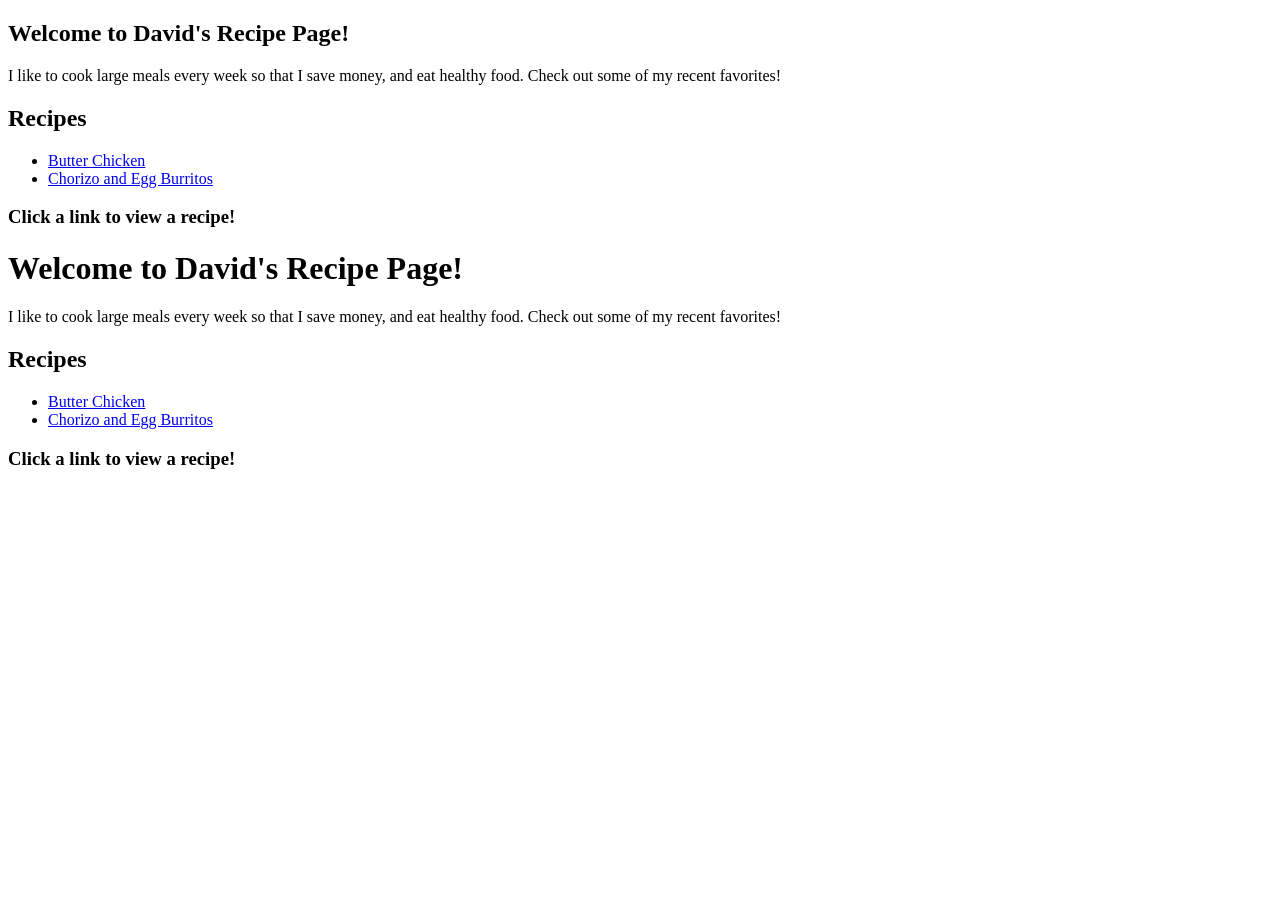
==== index.html @ e8a4b61a "Add files via upload Inital commit" ====
<!DOCTYPE html>
<html lang="en">

<head>
  <meta charset="UTF-8">
  <title>David's Recipe Page</title>
</head>

<body>
  <section>
    <h1>Welcome to David's Recipe Page!</h1>

    <p>I like to cook large meals every week so that I save money, and eat healthy food. Check out some of my recent
      favorites!</p>
  </section>

  <section>
    <h2>Recipes</h2>
    <ul>
      <li><a href="butter-chicken.html">Butter Chicken</a></li>
      <li><a href="breakfast-burrito.html">Chorizo and Egg Burritos</a></li>
    </ul>

    <h3>Click a link to view a recipe!</h3>
  </section>
</body>

</html>
<!DOCTYPE html>
<html lang="en">

<head>
  <meta charset="UTF-8" />
  <title>David's Recipe Page</title>
  <h1>Welcome to David's Recipe Page!</h1>
</head>

<body>
  <section>
    <p>I like to cook large meals every week so that I save money, and eat healthy food. Check out some of my recent
      favorites!</p>
  </section>

  <section>
    <h2>Recipes</h2>
    <ul>
      <li><a href="butter-chicken.html">Butter Chicken</a></li>
      <li><a href="breakfast-burrito.html">Chorizo and Egg Burritos</a></li>
    </ul>

    <h3>Click a link to view a recipe!</h3>
  </section>
</body>

</html>
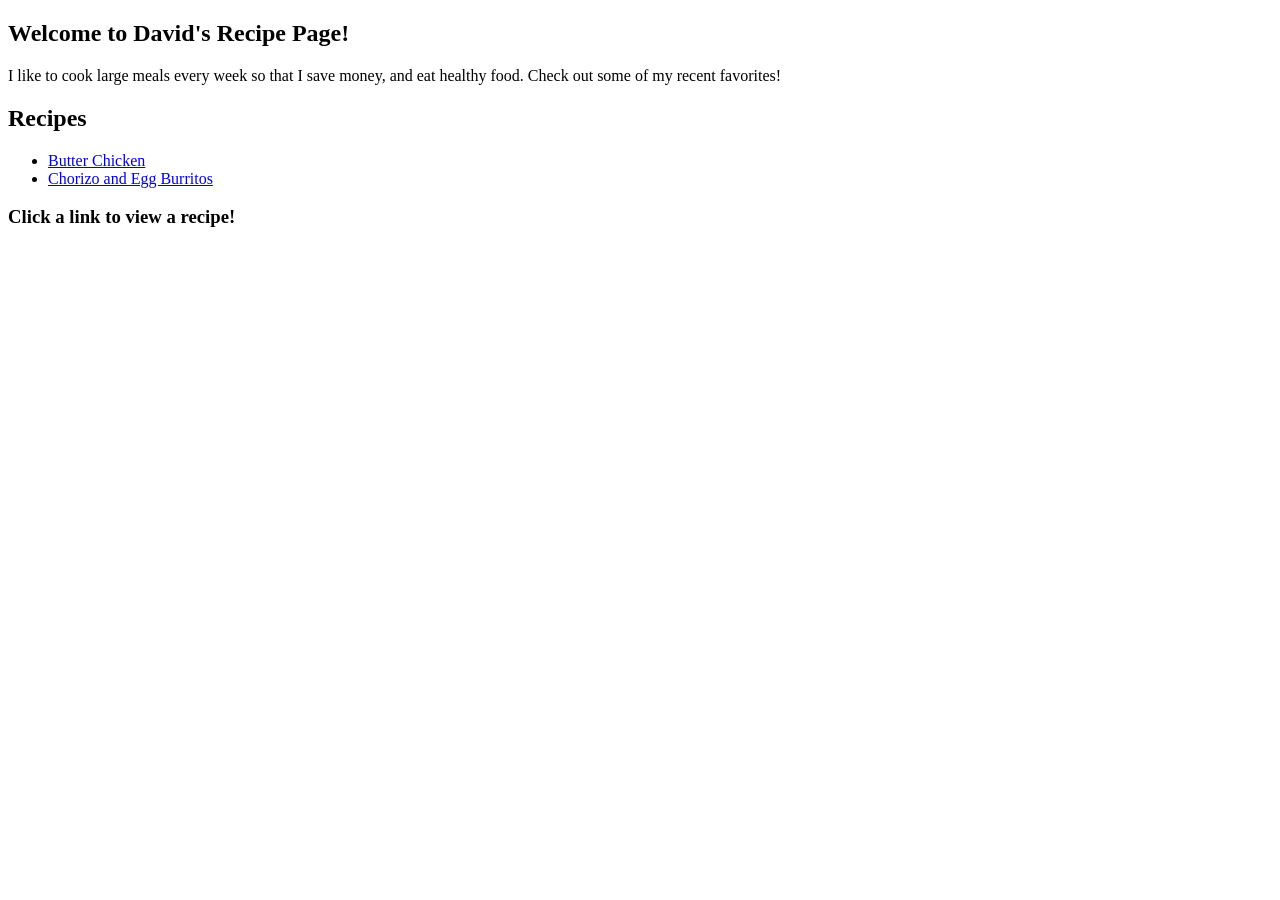
==== commit 4c5d740f: "Fixed duplicate code" ====
--- a/index.html
+++ b/index.html
@@ -26,30 +26,3 @@
 </body>
 
 </html>
-<!DOCTYPE html>
-<html lang="en">
-
-<head>
-  <meta charset="UTF-8" />
-  <title>David's Recipe Page</title>
-  <h1>Welcome to David's Recipe Page!</h1>
-</head>
-
-<body>
-  <section>
-    <p>I like to cook large meals every week so that I save money, and eat healthy food. Check out some of my recent
-      favorites!</p>
-  </section>
-
-  <section>
-    <h2>Recipes</h2>
-    <ul>
-      <li><a href="butter-chicken.html">Butter Chicken</a></li>
-      <li><a href="breakfast-burrito.html">Chorizo and Egg Burritos</a></li>
-    </ul>
-
-    <h3>Click a link to view a recipe!</h3>
-  </section>
-</body>
-
-</html>
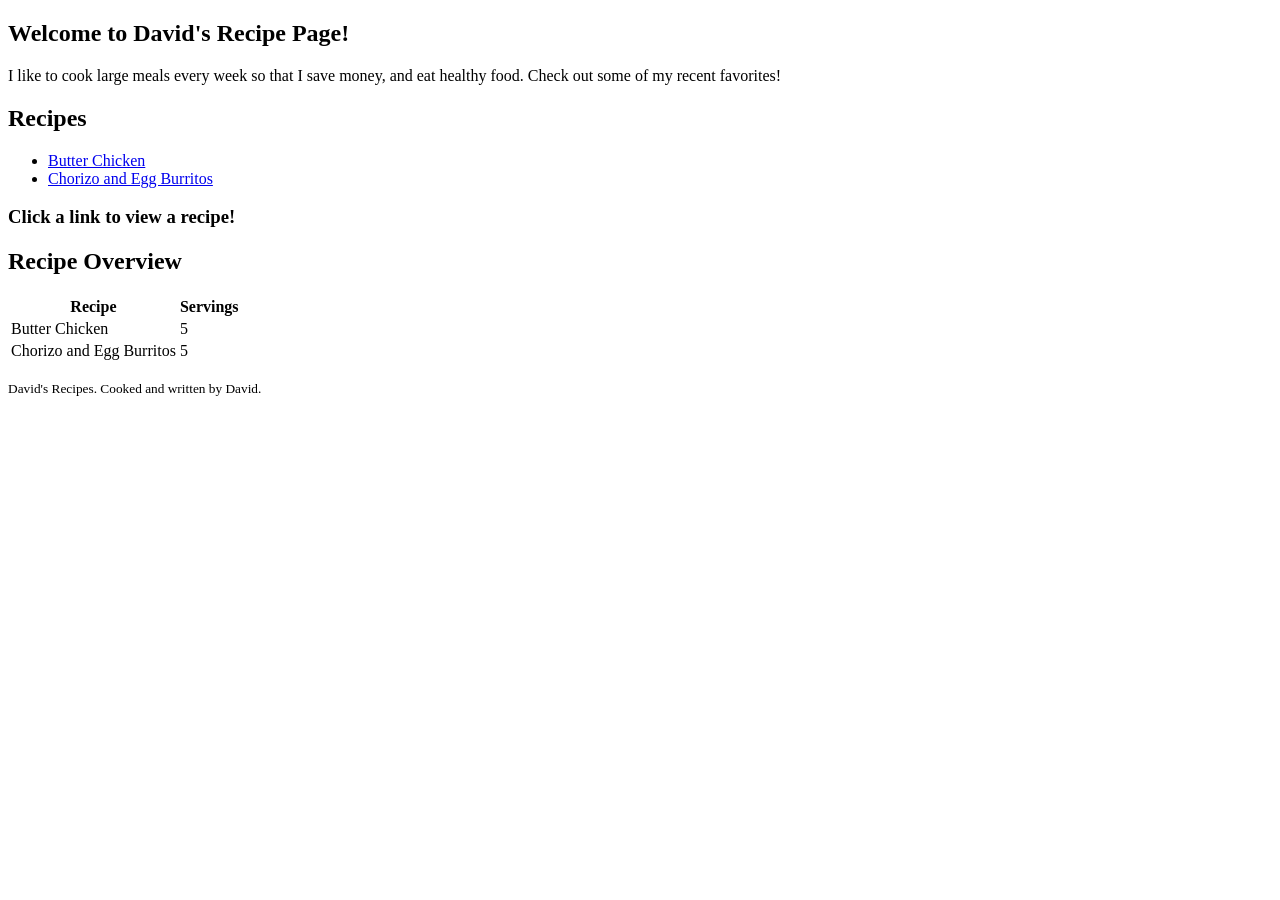
==== commit 95ad5fa1: "Add files via upload" ====
--- a/index.html
+++ b/index.html
@@ -3,12 +3,20 @@
 
 <head>
   <meta charset="UTF-8">
+    <meta name="viewport" content="width=device-width, initial-scale=1.0">
+    <link rel="preconnect" href="https://fonts.googleapis.com">
+    <link rel="preconnect" href="https://fonts.gstatic.com" crossorigin>
+    <link rel="stylesheet" href="https://fonts.googleapis.com/css2?family=Bricolage+Grotesque:wght@500;700;800&display=swap">
+    <link rel="stylesheet" href="css/styles.css">
   <title>David's Recipe Page</title>
 </head>
 
 <body>
-  <section>
-    <h1>Welcome to David's Recipe Page!</h1>
+<main class="page">
+  <section class="welcome">
+    <header>
+      <h1>Welcome to David's Recipe Page!</h1>
+    </header>
 
     <p>I like to cook large meals every week so that I save money, and eat healthy food. Check out some of my recent
       favorites!</p>
@@ -16,13 +24,38 @@
 
   <section>
     <h2>Recipes</h2>
-    <ul>
-      <li><a href="butter-chicken.html">Butter Chicken</a></li>
-      <li><a href="breakfast-burrito.html">Chorizo and Egg Burritos</a></li>
-    </ul>
+    <nav>
+      <ul class="recipe-list">
+        <li><a href="butter-chicken.html">Butter Chicken</a></li>
+        <li><a href="breakfast-burrito.html">Chorizo and Egg Burritos</a></li>
+      </ul>
+    </nav>
 
     <h3>Click a link to view a recipe!</h3>
   </section>
+
+  <section>
+    <h2>Recipe Overview</h2>
+    <table>
+      <tr>
+        <th>Recipe</th>
+        <th>Servings</th>
+      </tr>
+      <tr>
+        <td>Butter Chicken</td>
+        <td>5</td>
+      </tr>
+      <tr>
+        <td>Chorizo and Egg Burritos</td>
+        <td>5</td>
+      </tr>
+    </table>
+  </section>
+</main>
+
+<footer>
+    <p><small>David's Recipes. Cooked and written by David.</small></p>
+</footer>
 </body>
 
 </html>
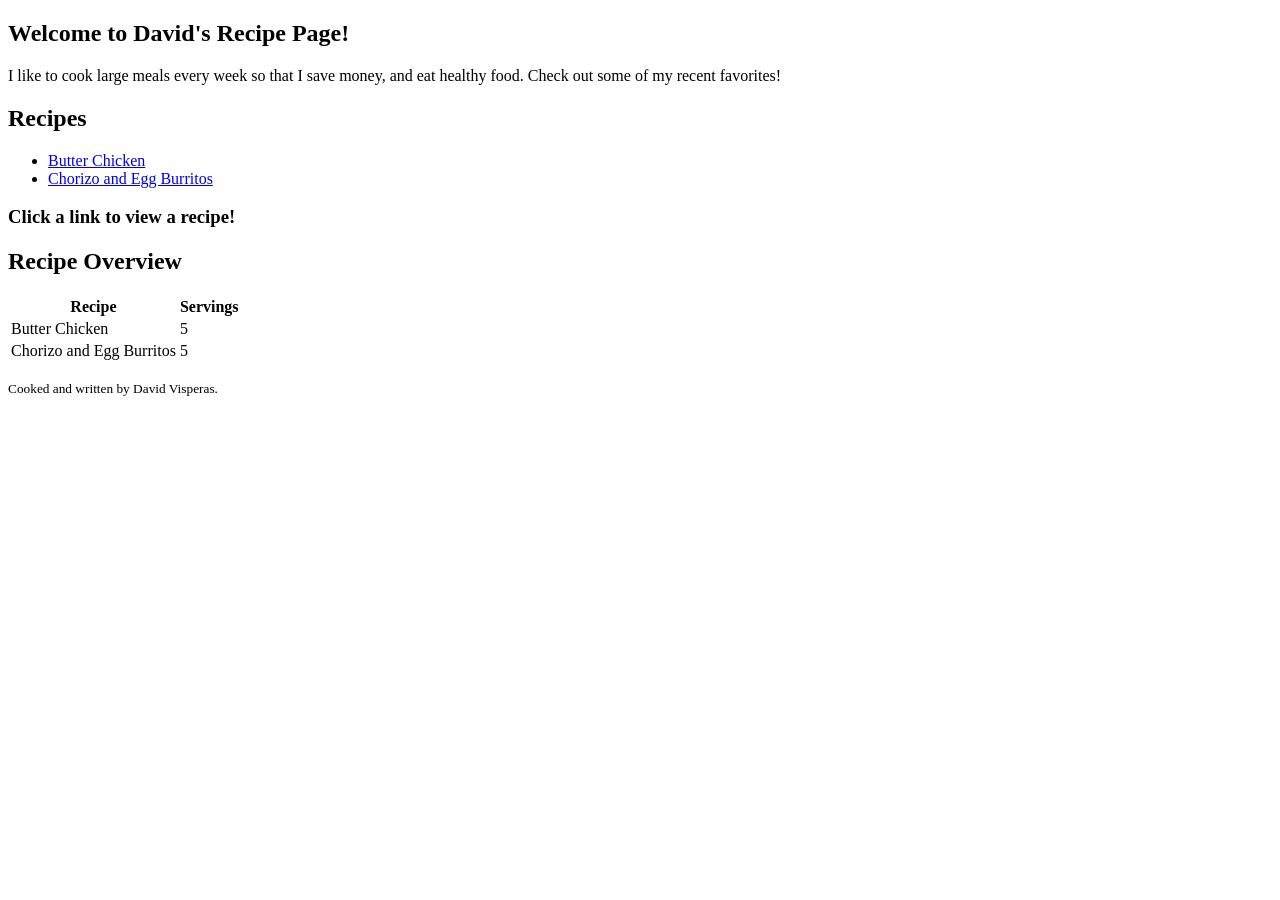
==== commit 3742e1b6: "Add files via upload" ====
--- a/index.html
+++ b/index.html
@@ -4,9 +4,6 @@
 <head>
   <meta charset="UTF-8">
     <meta name="viewport" content="width=device-width, initial-scale=1.0">
-    <link rel="preconnect" href="https://fonts.googleapis.com">
-    <link rel="preconnect" href="https://fonts.gstatic.com" crossorigin>
-    <link rel="stylesheet" href="https://fonts.googleapis.com/css2?family=Bricolage+Grotesque:wght@500;700;800&display=swap">
     <link rel="stylesheet" href="css/styles.css">
   <title>David's Recipe Page</title>
 </head>
@@ -54,7 +51,7 @@
 </main>
 
 <footer>
-    <p><small>David's Recipes. Cooked and written by David.</small></p>
+    <p><small>Cooked and written by David Visperas.</small></p>
 </footer>
 </body>
 
